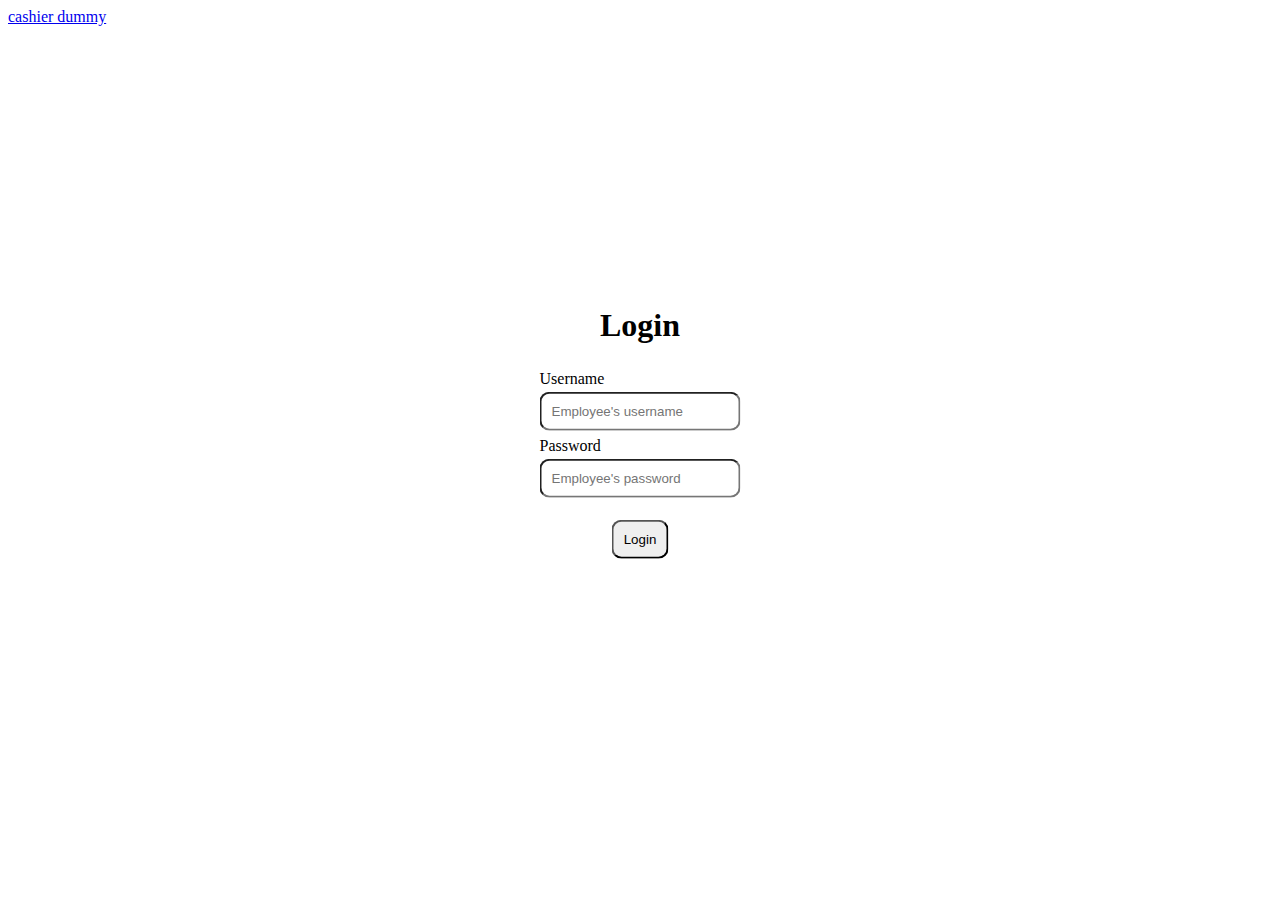
==== employeeLogin.html @ 6553c34e "Initial commit" ====
<!DOCTYPE html>
<!--
To change this license header, choose License Headers in Project Properties.
To change this template file, choose Tools | Templates
and open the template in the editor.
-->
<html>
    <head>
        <title>Employee Login</title>
        <meta charset="UTF-8">
        <meta name="viewport" content="width=device-width, initial-scale=1.0">
        <link rel="stylesheet" type="text/css" href="./style/employeeStyle.css">
    </head>
    <body>
        <form method="post">
            <table class="tableverticalhorizontalcenter">
                <tr><th><h1>Login</h1></th></tr>
                <tr><td>Username</td></tr>
                <tr><td><input class='employeeInput' type="text" name="username" placeholder="Employee's username"></td><tr>
                <tr><td>Password</td></tr>
                <tr><td><input class='employeeInput' type="password" name="password" placeholder="Employee's password"></td></tr>
                <tr><th><br><input class='employeeInput' type='submit' value='Login'></th></tr>
            </table>
        </form>
        <a href="cashier.php">cashier dummy</a>
    </body>
</html>
---- style/employeeStyle.css ----
.tableverticalhorizontalcenter{
    position: absolute;
    top:50%;
    left: 50%;
    transform: translateX(-50%) translateY(-60%);
}

.employeeInput{
    padding: 10px;
    border-radius: 10px;
}


.checkbilltable{
    width: 50%;
}

@media screen  and (max-width: 1000px){
    .checkbilltable{
        width: 80%;
    }
}

.checkbilltable th{
    text-align: left;
}

.tdquantity{
    width: 10%
}

.tdquantity input{
    width: 90%;
}

.borderedunderline{
    border-bottom: 1px solid #000;
}
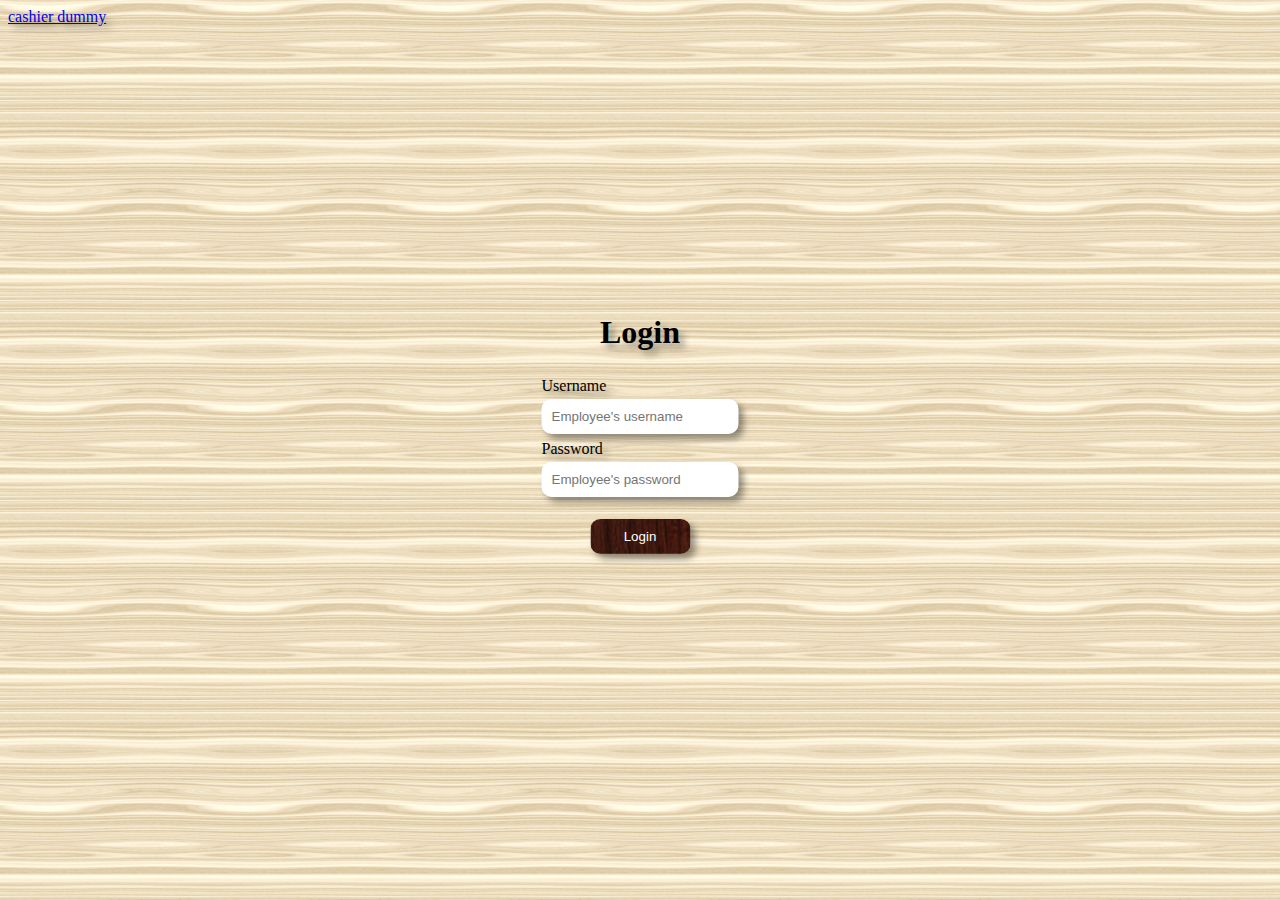
==== commit 9be54a91: "CSS edit" ====
--- a/employeeLogin.html
+++ b/employeeLogin.html
@@ -16,10 +16,10 @@
             <table class="tableverticalhorizontalcenter">
                 <tr><th><h1>Login</h1></th></tr>
                 <tr><td>Username</td></tr>
-                <tr><td><input class='employeeInput' type="text" name="username" placeholder="Employee's username"></td><tr>
+                <tr><td><input class='employeeInput shadowbox' type="text" name="username" placeholder="Employee's username"></td><tr>
                 <tr><td>Password</td></tr>
-                <tr><td><input class='employeeInput' type="password" name="password" placeholder="Employee's password"></td></tr>
-                <tr><th><br><input class='employeeInput' type='submit' value='Login'></th></tr>
+                <tr><td><input class='employeeInput shadowbox' type="password" name="password" placeholder="Employee's password"></td></tr>
+                <tr><th><br><input class='employeeInput woodbutton shadowbox' type='submit' value='Login'></th></tr>
             </table>
         </form>
         <a href="cashier.php">cashier dummy</a>
--- a/style/employeeStyle.css
+++ b/style/employeeStyle.css
@@ -1,3 +1,13 @@
+body{
+    background-image: url('../images/woodTexture.jpg');
+    background-size: 200px;
+    text-shadow: 5px 5px 7px rgba(0, 0, 0, 0.4);
+}
+
+.shadowbox{
+    box-shadow: 5px 5px 7px rgba(0, 0, 0, 0.4);
+}
+
 .tableverticalhorizontalcenter{
     position: absolute;
     top:50%;
@@ -6,10 +16,16 @@
 }
 
 .employeeInput{
+    border: 0;
     padding: 10px;
     border-radius: 10px;
 }
 
+.woodbutton{
+    width: 100px;
+    background-image: url('../images/hardwood.jpg');
+    color: white;
+}
 
 .checkbilltable{
     width: 50%;
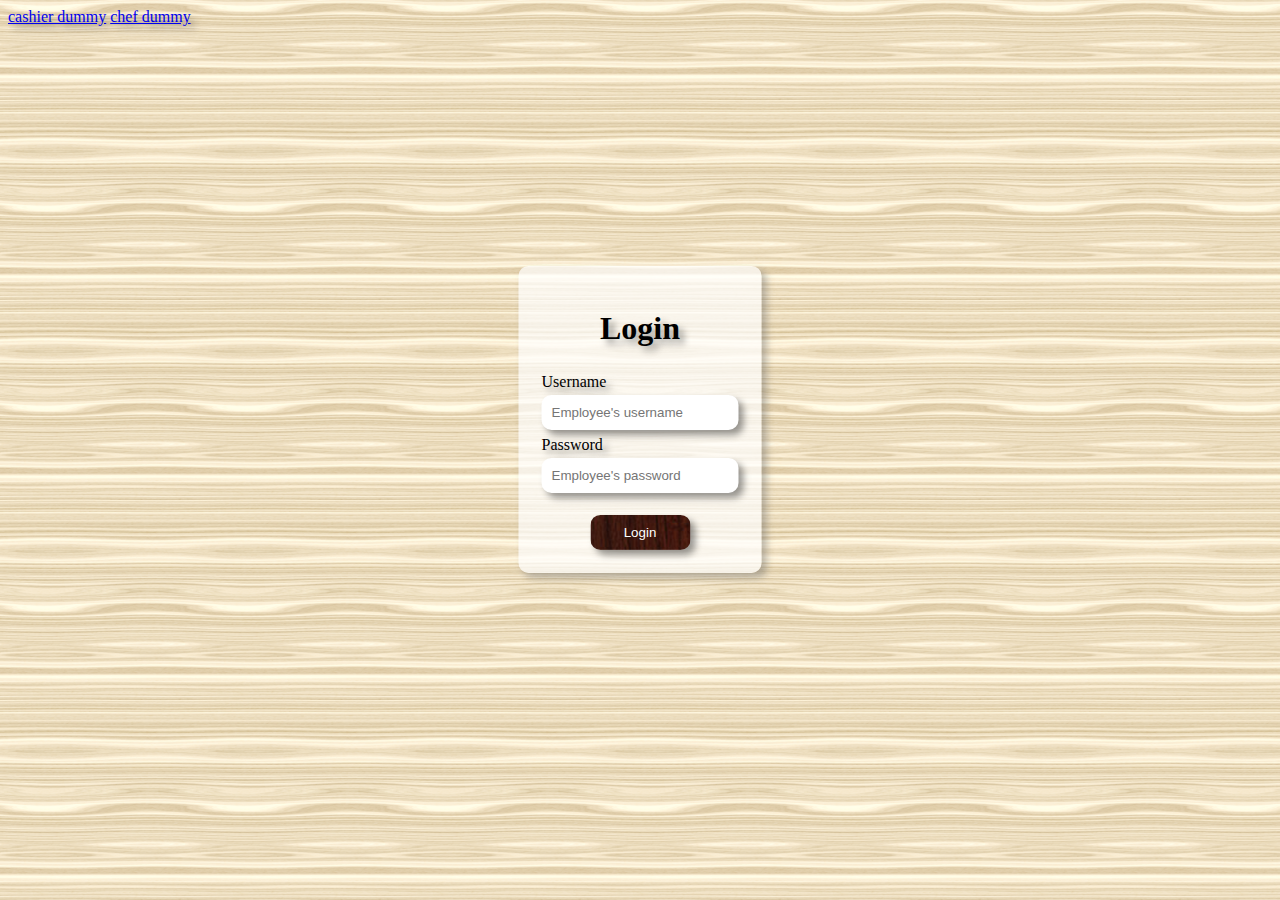
==== commit 4768cdb3: "Chef page added" ====
--- a/employeeLogin.html
+++ b/employeeLogin.html
@@ -13,7 +13,7 @@
     </head>
     <body>
         <form method="post">
-            <table class="tableverticalhorizontalcenter">
+            <table class="tableverticalhorizontalcenter tablebackgroundbordered">
                 <tr><th><h1>Login</h1></th></tr>
                 <tr><td>Username</td></tr>
                 <tr><td><input class='employeeInput shadowbox' type="text" name="username" placeholder="Employee's username"></td><tr>
@@ -23,5 +23,6 @@
             </table>
         </form>
         <a href="cashier.php">cashier dummy</a>
+        <a href="chef.php">chef dummy</a>
     </body>
 </html>
--- a/style/employeeStyle.css
+++ b/style/employeeStyle.css
@@ -51,4 +51,11 @@
 
 .borderedunderline{
     border-bottom: 1px solid #000;
+}
+
+.tablebackgroundbordered{
+    background-color: rgba(255,255,255,0.7);
+    border-radius: 10px;
+    padding: 20px;
+    box-shadow: 5px 5px 7px rgba(100, 100, 100, 0.4);
 }